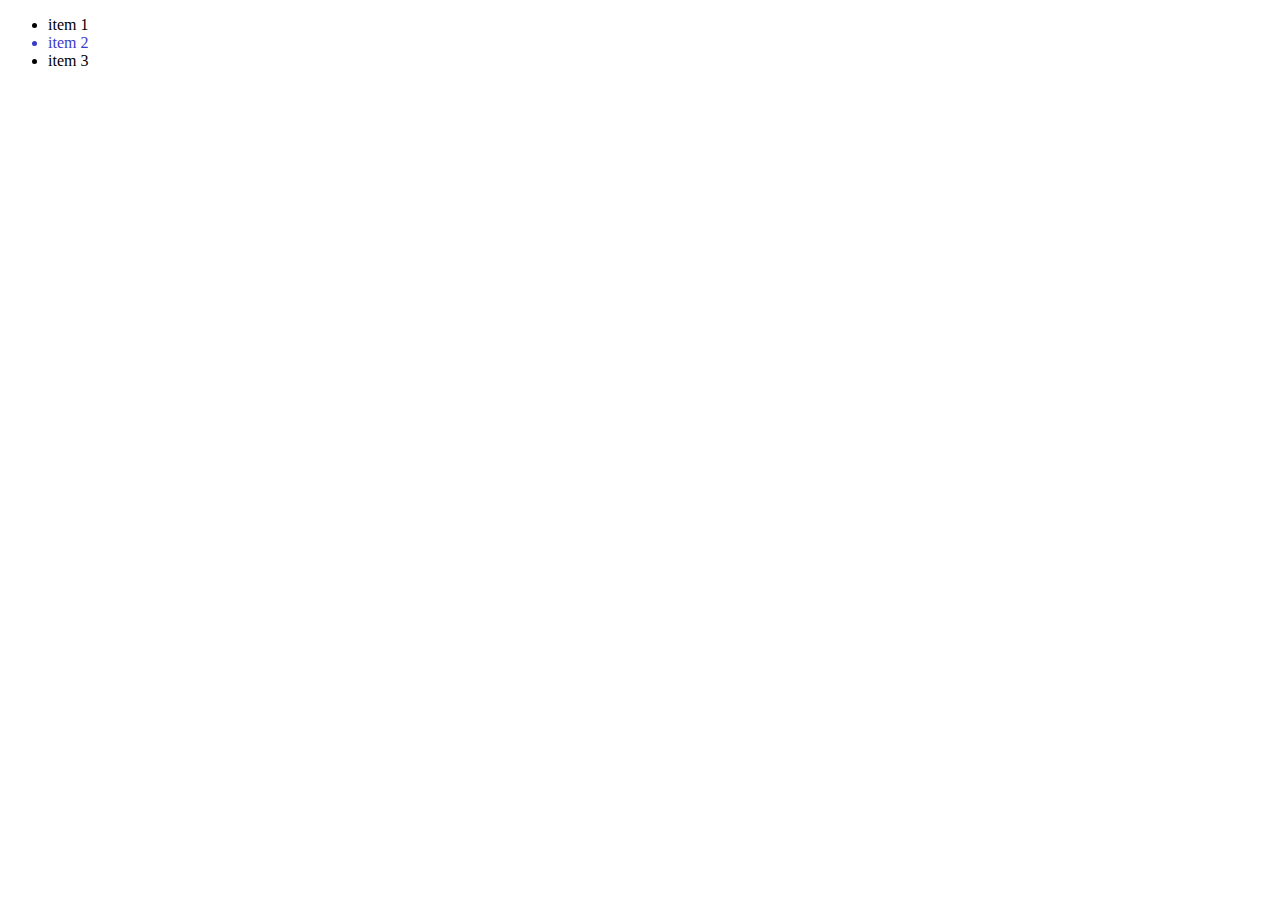
==== index.html @ ae3d2316 "Start Jquery" ====
<!DOCTYPE html>
<html lang="en">
<head>
    <meta charset="UTF-8">
    <meta http-equiv="X-UA-Compatible" content="IE=edge">
    <meta name="viewport" content="width=device-width, initial-scale=1.0">
    <title>Jquery</title>
    <style>
        .blue{
            color: rgb(58, 58, 201);
        }
    </style>
</head>

<body>
    
    <ul>
        <li> item 1</li>
        <li id="item-2"> item 2</li>
        <li> item 3</li>
    </ul>

    <script src="./jquery-3.6.0.min.js"></script>
    <script>
        // jQuery('ul li').css('color' , 'red');
        // $('ul li').css('color' , 'red');
        $('#item-2').addClass('blue');
    </script>
</body>
</html>
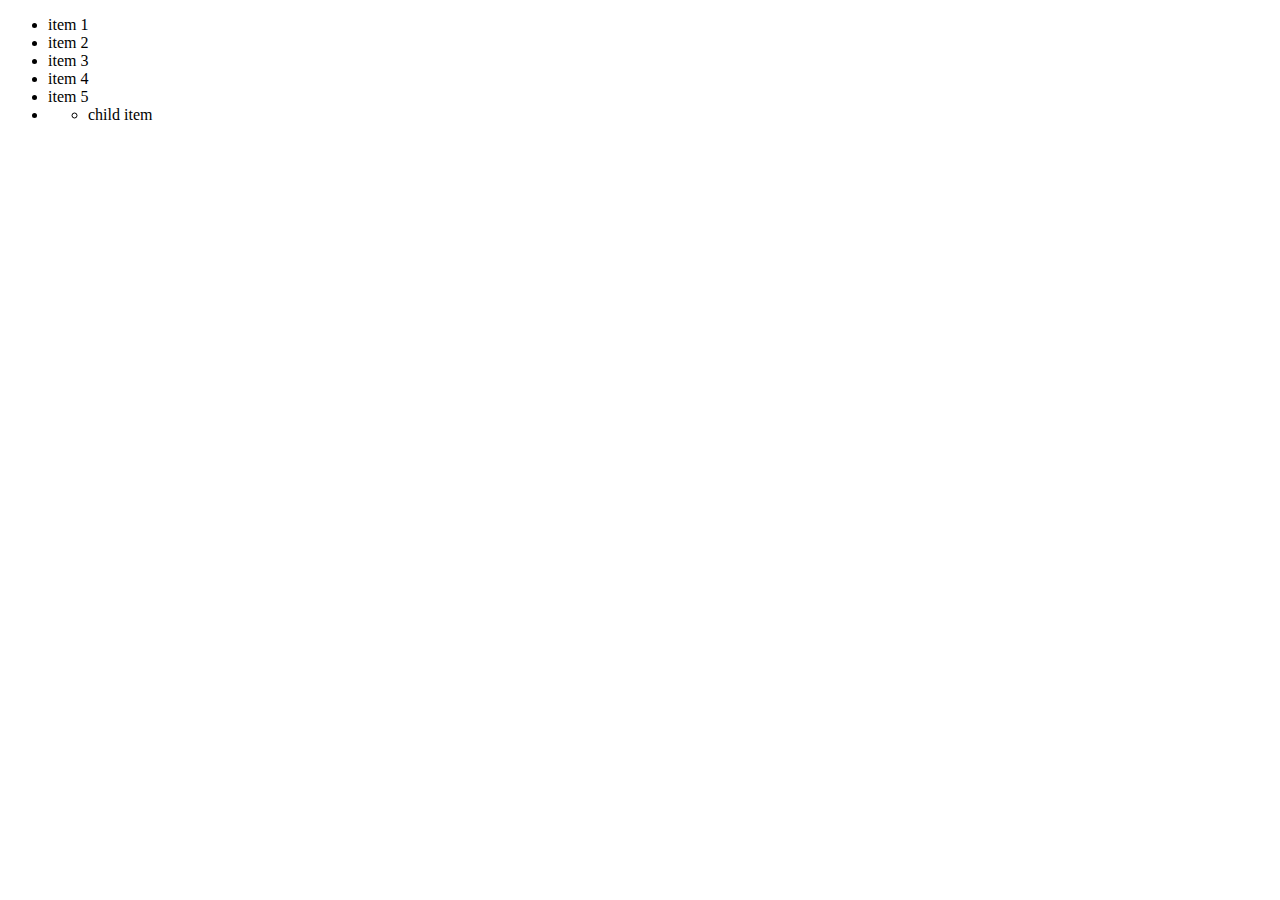
==== commit d7da147d: "closest() , parent() , parents()" ====
--- a/index.html
+++ b/index.html
@@ -1,30 +1,52 @@
 <!DOCTYPE html>
 <html lang="en">
+
 <head>
     <meta charset="UTF-8">
     <meta http-equiv="X-UA-Compatible" content="IE=edge">
     <meta name="viewport" content="width=device-width, initial-scale=1.0">
     <title>Jquery</title>
     <style>
-        .blue{
+        .blue {
             color: rgb(58, 58, 201);
+        }
+
+        .red {
+            color: rgb(201, 58, 77);
+        }
+
+        .green {
+            color: rgb(29, 179, 62);
         }
     </style>
 </head>
 
 <body>
-    
-    <ul>
+
+    <ul class="list2 green">
         <li> item 1</li>
-        <li id="item-2"> item 2</li>
+        <li> item 2</li>
         <li> item 3</li>
+        <li> item 4</li>
+        <li> item 5</li>
+        <li>
+            <ul class="list2 green">
+                <li>child item</li>
+            </ul>
+        </li>
     </ul>
 
     <script src="./jquery-3.6.0.min.js"></script>
     <script>
-        // jQuery('ul li').css('color' , 'red');
-        // $('ul li').css('color' , 'red');
-        $('#item-2').addClass('blue');
+
+        // $('ul li').addClass('blue');
+        // $('ul li').first('li').addClass('red');
+        // $('ul li:nth-child(2)').text('Saeidi Amir Mohammad');
+        // $('ul li').eq(2).next().text('Saeidi Amir Mohammad');
+        $('li').parents('.list2').removeClass('green');
+
+
     </script>
 </body>
+
 </html>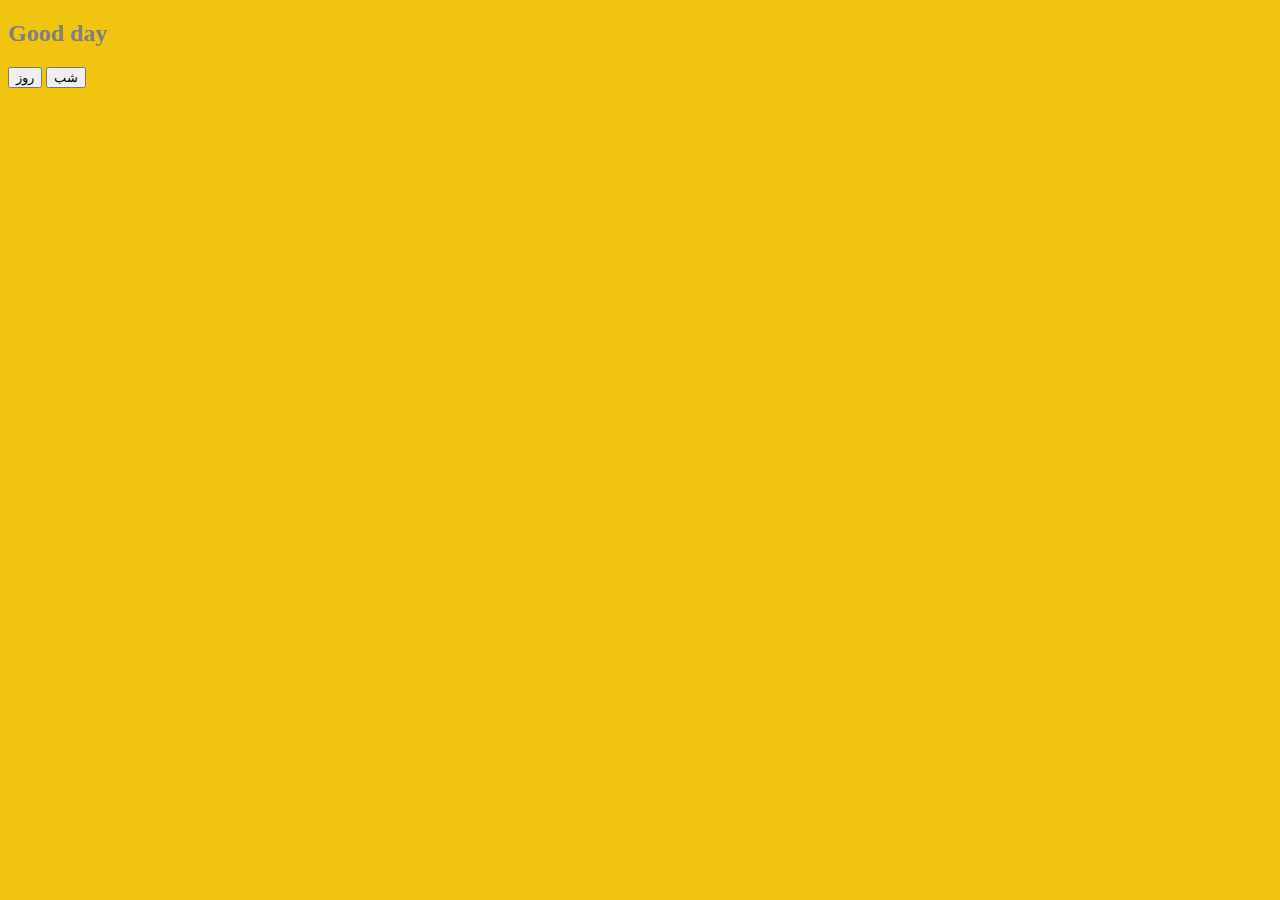
==== commit ac923fe6: "Events" ====
--- a/index.html
+++ b/index.html
@@ -6,45 +6,31 @@
     <meta http-equiv="X-UA-Compatible" content="IE=edge">
     <meta name="viewport" content="width=device-width, initial-scale=1.0">
     <title>Jquery</title>
-    <style>
-        .blue {
-            color: rgb(58, 58, 201);
-        }
+    <link rel="stylesheet" href="./css/day.css">
 
-        .red {
-            color: rgb(201, 58, 77);
-        }
-
-        .green {
-            color: rgb(29, 179, 62);
-        }
-    </style>
 </head>
 
 <body>
 
-    <ul class="list2 green">
-        <li> item 1</li>
-        <li> item 2</li>
-        <li> item 3</li>
-        <li> item 4</li>
-        <li> item 5</li>
-        <li>
-            <ul class="list2 green">
-                <li>child item</li>
-            </ul>
-        </li>
-    </ul>
+    <h2>Good day</h2>
+
+    <button data-file="day">روز</button>
+    <button data-file="night">شب</button>
 
     <script src="./jquery-3.6.0.min.js"></script>
     <script>
+        $(document).ready(function () {
 
-        // $('ul li').addClass('blue');
-        // $('ul li').first('li').addClass('red');
-        // $('ul li:nth-child(2)').text('Saeidi Amir Mohammad');
-        // $('ul li').eq(2).next().text('Saeidi Amir Mohammad');
-        $('li').parents('.list2').removeClass('green');
+            $('button').click(function () {
+                var styleSheet = $(this).attr('data-file');
+                $(this).siblings('button').removeAttr('disabled' , 'disabled');
+                $('h2').text('Good' + " " + styleSheet);;
+                $('link').attr('href', './css/' + styleSheet + '.css');
+                $(this).attr('disabled' , 'disabled');
 
+            });
+
+        });
 
     </script>
 </body>
--- a/css/day.css
+++ b/css/day.css
@@ -0,0 +1,4 @@
+body{
+    background-color: #f1c40f;
+    color: gray;
+}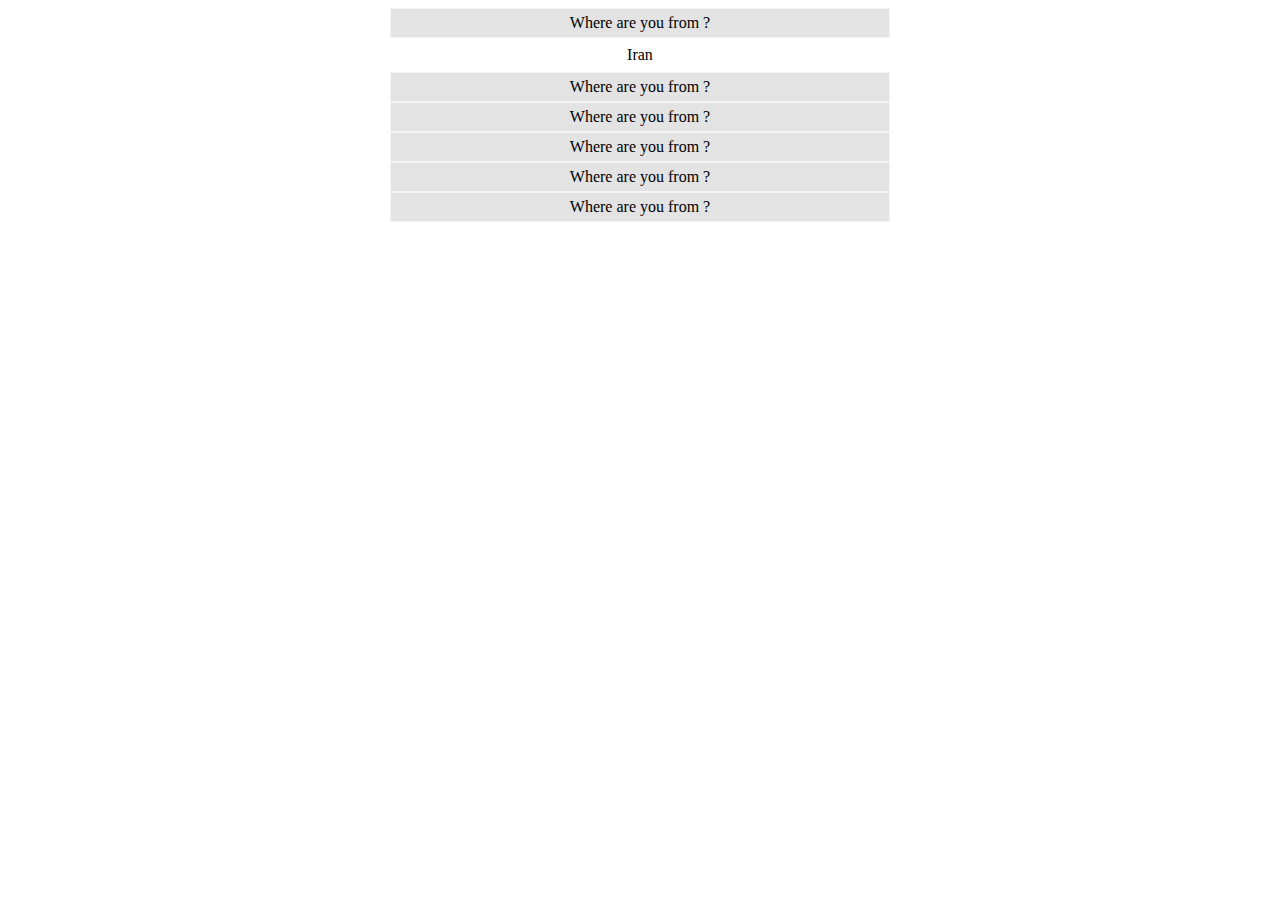
==== commit 96c1eb34: "Events-2" ====
--- a/index.html
+++ b/index.html
@@ -6,30 +6,37 @@
     <meta http-equiv="X-UA-Compatible" content="IE=edge">
     <meta name="viewport" content="width=device-width, initial-scale=1.0">
     <title>Jquery</title>
-    <link rel="stylesheet" href="./css/day.css">
+    <link rel="stylesheet" href="./css/style.css">
 
 </head>
 
 <body>
 
-    <h2>Good day</h2>
+    <dl>
+        <dt>Where are you from ?</dt>
+        <dd>Iran</dd>
+        <dt>Where are you from ?</dt>
+        <dd>Iran</dd>
+        <dt>Where are you from ?</dt>
+        <dd>Iran</dd>
+        <dt>Where are you from ?</dt>
+        <dd>Iran</dd>
+        <dt>Where are you from ?</dt>
+        <dd>Iran</dd>
+        <dt>Where are you from ?</dt>
+        <dd>Iran</dd>
+    </dl>
 
-    <button data-file="day">روز</button>
-    <button data-file="night">شب</button>
 
     <script src="./jquery-3.6.0.min.js"></script>
     <script>
-        $(document).ready(function () {
+        $('document').ready(function () {
+            $('dd').filter(':nth-child(n+4)').hide();
+            $('dt').on('mouseenter', function () {
+                $(this).siblings('dd').slideUp(200);
 
-            $('button').click(function () {
-                var styleSheet = $(this).attr('data-file');
-                $(this).siblings('button').removeAttr('disabled' , 'disabled');
-                $('h2').text('Good' + " " + styleSheet);;
-                $('link').attr('href', './css/' + styleSheet + '.css');
-                $(this).attr('disabled' , 'disabled');
-
+                $(this).next().slideDown(300);
             });
-
         });
 
     </script>
--- a/css/style.css
+++ b/css/style.css
@@ -0,0 +1,16 @@
+dl {
+  width: 500px;
+  margin: auto;
+  text-align: center;
+}
+
+dl dt{
+    background-color: #e3e3e3;
+    padding: 5px;
+    border: 1px solid #f5f5f5;
+}
+
+dl dd{
+    margin: 0;
+    padding: 8px;
+}
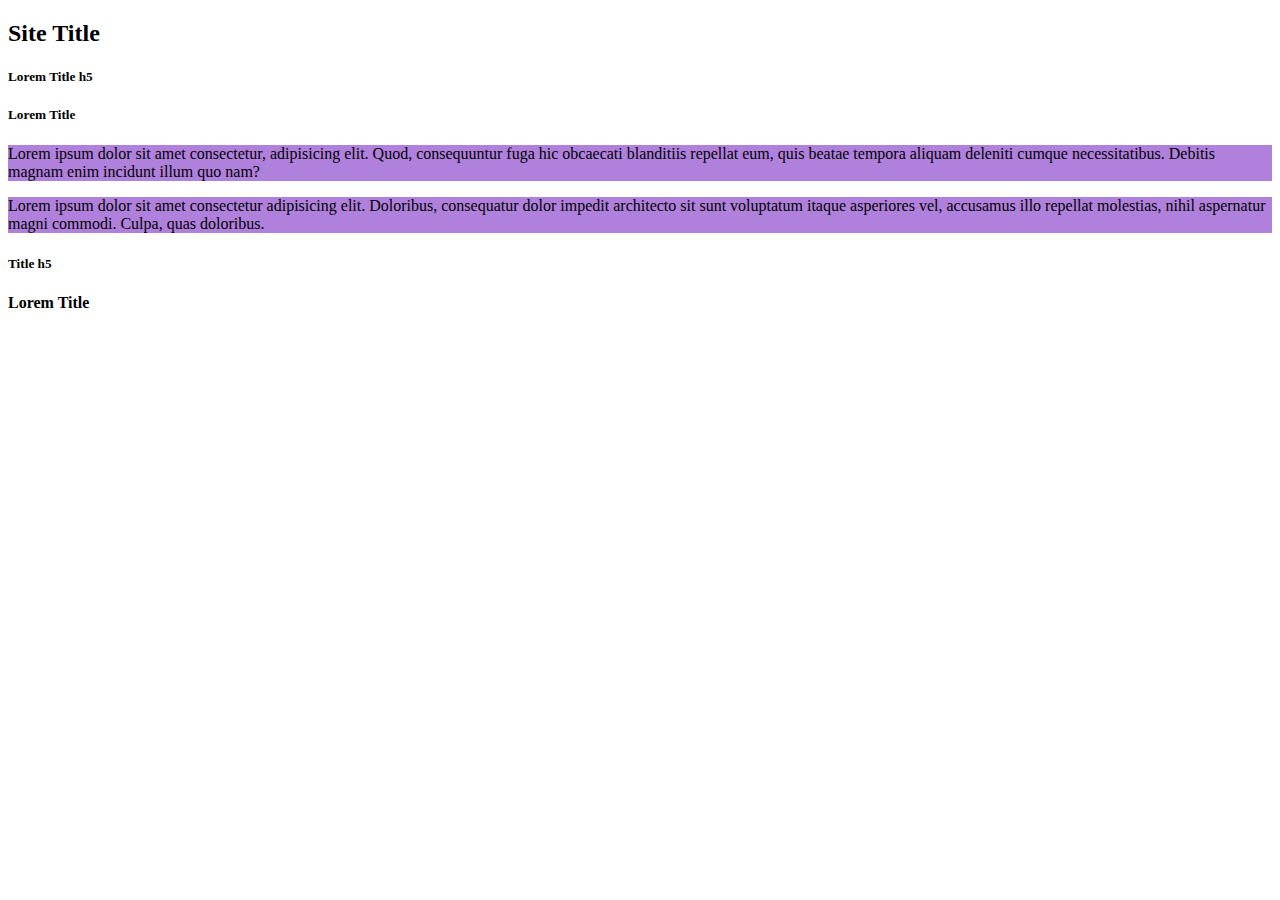
==== commit 0bc864f5: "prepend, append, before, after, wrap, wrapAll, wrapInner" ====
--- a/index.html
+++ b/index.html
@@ -12,31 +12,31 @@
 
 <body>
 
-    <dl>
-        <dt>Where are you from ?</dt>
-        <dd>Iran</dd>
-        <dt>Where are you from ?</dt>
-        <dd>Iran</dd>
-        <dt>Where are you from ?</dt>
-        <dd>Iran</dd>
-        <dt>Where are you from ?</dt>
-        <dd>Iran</dd>
-        <dt>Where are you from ?</dt>
-        <dd>Iran</dd>
-        <dt>Where are you from ?</dt>
-        <dd>Iran</dd>
-    </dl>
+    <h2>Site Title</h2>
+    <article>
+        <p>Lorem ipsum dolor sit amet consectetur, adipisicing elit. Quod, consequuntur fuga hic obcaecati blanditiis
+            repellat eum, quis beatae tempora aliquam deleniti cumque necessitatibus. Debitis magnam enim incidunt illum
+            quo nam?</p>
+        <p>Lorem ipsum dolor sit amet consectetur adipisicing elit. Doloribus, consequatur dolor impedit architecto sit
+            sunt voluptatum itaque asperiores vel, accusamus illo repellat molestias, nihil aspernatur magni commodi.
+            Culpa, quas doloribus.</p>
+    </article>
 
 
     <script src="./jquery-3.6.0.min.js"></script>
     <script>
         $('document').ready(function () {
-            $('dd').filter(':nth-child(n+4)').hide();
-            $('dt').on('mouseenter', function () {
-                $(this).siblings('dd').slideUp(200);
+            $('article').prepend('<h5 class="title"> Lorem Title </h5>');
+            $('article').append('<h5 class="h5 h4">Title h5</h5>');
+            $('article').before('<h5 class="title"> Lorem Title h5 </h5>');
+            $('article').after('<h4 class="title"> Lorem Title </h4>');
+            //    $('p').wrap('<div class="back-color"></div>');
+            //    $('p').wrapAll('<div class="back-color"></div>');
+            $('p').wrapInner('<div class="back-color"></div>');
 
-                $(this).next().slideDown(300);
-            });
+
+
+
         });
 
     </script>
--- a/css/style.css
+++ b/css/style.css
@@ -1,16 +1,3 @@
-dl {
-  width: 500px;
-  margin: auto;
-  text-align: center;
+.back-color{
+background-color: rgb(176, 128, 221);
 }
-
-dl dt{
-    background-color: #e3e3e3;
-    padding: 5px;
-    border: 1px solid #f5f5f5;
-}
-
-dl dd{
-    margin: 0;
-    padding: 8px;
-}
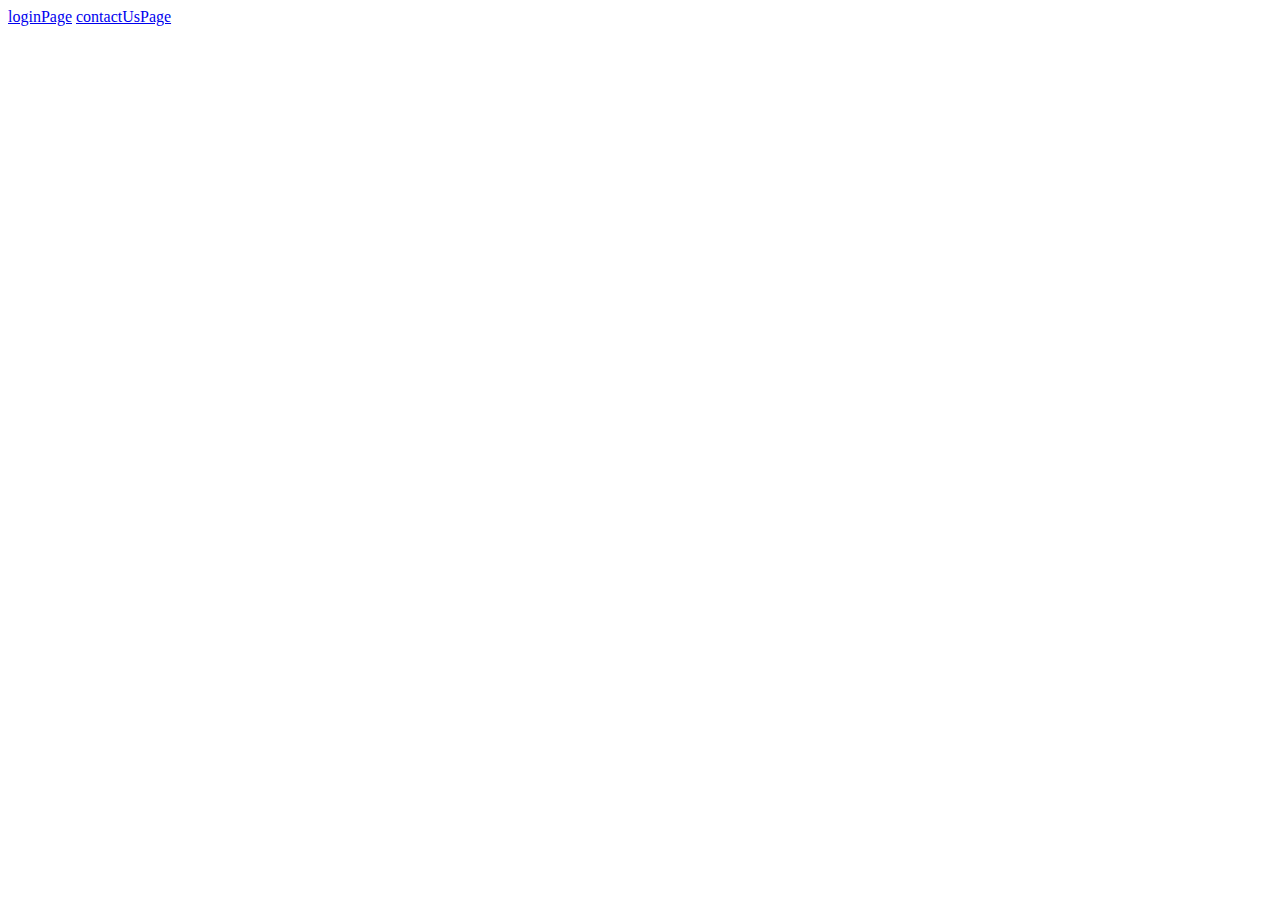
==== commit 4074dbad: "AJAX" ====
--- a/index.html
+++ b/index.html
@@ -11,33 +11,23 @@
 </head>
 
 <body>
+    <a href="./login.html">loginPage</a>
+    <a href="./contactUs.html">contactUsPage</a>
 
-    <h2>Site Title</h2>
-    <article>
-        <p>Lorem ipsum dolor sit amet consectetur, adipisicing elit. Quod, consequuntur fuga hic obcaecati blanditiis
-            repellat eum, quis beatae tempora aliquam deleniti cumque necessitatibus. Debitis magnam enim incidunt illum
-            quo nam?</p>
-        <p>Lorem ipsum dolor sit amet consectetur adipisicing elit. Doloribus, consequatur dolor impedit architecto sit
-            sunt voluptatum itaque asperiores vel, accusamus illo repellat molestias, nihil aspernatur magni commodi.
-            Culpa, quas doloribus.</p>
-    </article>
+    <div class="container1"></div>
+    <script src="./jquery-3.6.0.min.js"></script>
 
+    <script>
+        $(document).ready(function () {
+            $('a').click(function (e) {
+                var href = $(this).attr('href');
+                $('body .container1').load(href);
+                e.preventDefault();
 
-    <script src="./jquery-3.6.0.min.js"></script>
-    <script>
-        $('document').ready(function () {
-            $('article').prepend('<h5 class="title"> Lorem Title </h5>');
-            $('article').append('<h5 class="h5 h4">Title h5</h5>');
-            $('article').before('<h5 class="title"> Lorem Title h5 </h5>');
-            $('article').after('<h4 class="title"> Lorem Title </h4>');
-            //    $('p').wrap('<div class="back-color"></div>');
-            //    $('p').wrapAll('<div class="back-color"></div>');
-            $('p').wrapInner('<div class="back-color"></div>');
+            })
 
+        })
 
-
-
-        });
 
     </script>
 </body>
